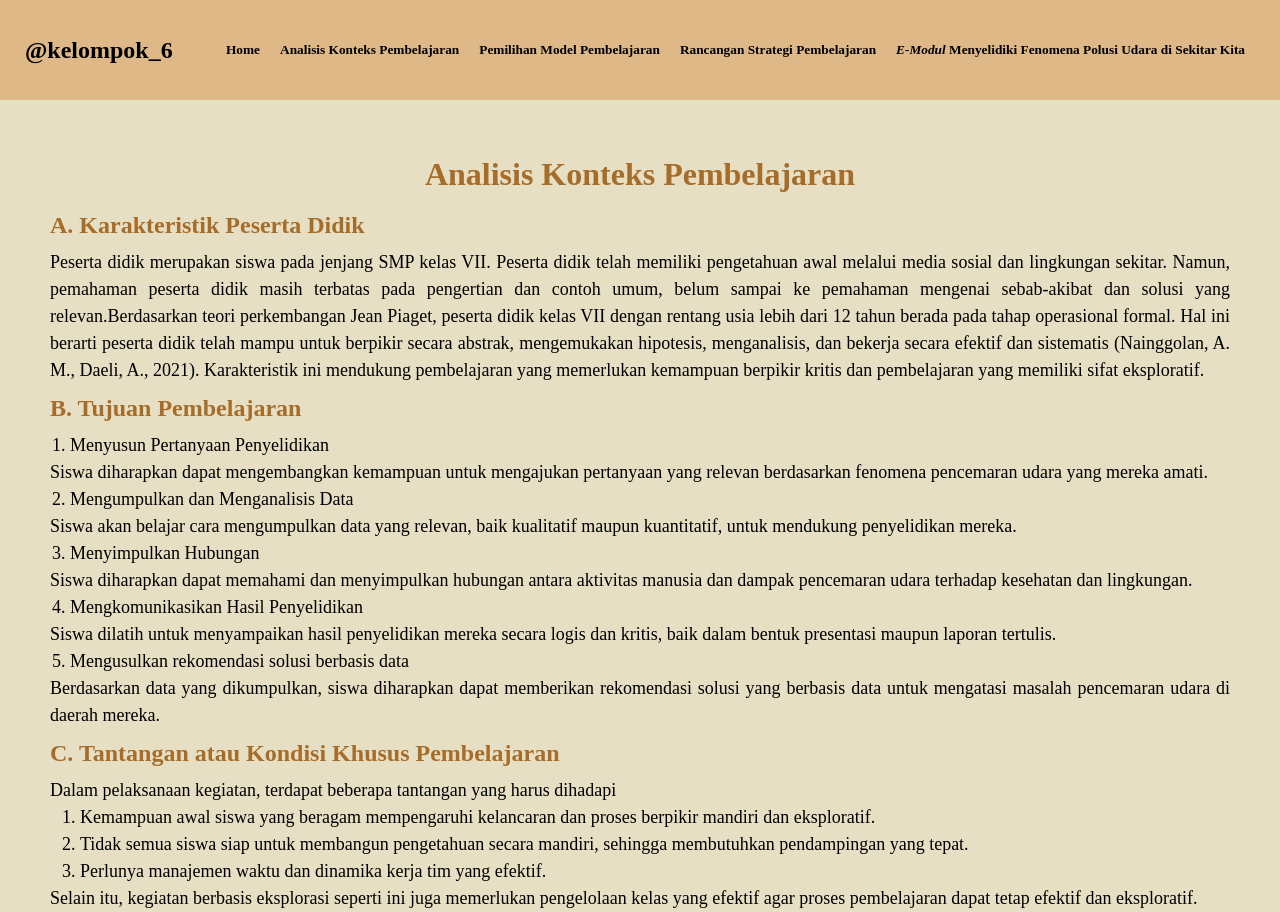
==== page2.html @ 8e0d3e97 "Add files via upload" ====
<!DOCTYPE html>
<html lang="ind">
  <head>
    <meta charset="UTF-8" />
    <meta name="viewport" content="width=device-width, initial-scale=1.0" />
    <link rel="stylesheet" href="style.css" />
    <title>Analisis Konteks Pembelajaran</title>
  </head>
  <!-- navigation bar mulai -->
  <div class="container">
    <div class="container-navbar">
      <p>@kelompok_6</p>
      <ul class="ul-navbar">
        <li class="li-navbar"><a href="index.html">Home</a></li>
        <li class="li-navbar">
          <a href="page2.html">Analisis Konteks Pembelajaran</a>
        </li>
        <li class="li-navbar">
          <a href="page3.html">Pemilihan Model Pembelajaran</a>
        </li>
        <li class="li-navbar">
          <a href="page4.html">Rancangan Strategi Pembelajaran</a>
        </li>
        <li class="li-navbar">
          <a href="page5.html">
            <i>E-Modul</i> Menyelidiki Fenomena Polusi Udara di Sekitar Kita
          </a>
        </li>
      </ul>
    </div>
    <!-- navigation bar selesai -->
    <body>
      <!-- analisis konteks pembelajaran -->
      <div class="analisis">
        <h1>Analisis Konteks Pembelajaran</h1>
        <div>
          <h2>A. Karakteristik Peserta Didik</h2>
          <p>
            Peserta didik merupakan siswa pada jenjang SMP kelas VII. Peserta
            didik telah memiliki pengetahuan awal melalui media sosial dan
            lingkungan sekitar. Namun, pemahaman peserta didik masih terbatas
            pada pengertian dan contoh umum, belum sampai ke pemahaman mengenai
            sebab-akibat dan solusi yang relevan.Berdasarkan teori perkembangan
            Jean Piaget, peserta didik kelas VII dengan rentang usia lebih dari
            12 tahun berada pada tahap operasional formal. Hal ini berarti
            peserta didik telah mampu untuk berpikir secara abstrak,
            mengemukakan hipotesis, menganalisis, dan bekerja secara efektif dan
            sistematis (Nainggolan, A. M., Daeli, A., 2021). Karakteristik ini
            mendukung pembelajaran yang memerlukan kemampuan berpikir kritis dan
            pembelajaran yang memiliki sifat eksploratif.
          </p>
        </div>
        <div>
          <h2>B. Tujuan Pembelajaran</h2>
          <ul>
            <li class="tujuan-pembelajaran">
              Menyusun Pertanyaan Penyelidikan
            </li>
            <p>
              Siswa diharapkan dapat mengembangkan kemampuan untuk mengajukan
              pertanyaan yang relevan berdasarkan fenomena pencemaran udara yang
              mereka amati.
            </p>
            <li class="tujuan-pembelajaran">
              Mengumpulkan dan Menganalisis Data
            </li>
            <p>
              Siswa akan belajar cara mengumpulkan data yang relevan, baik
              kualitatif maupun kuantitatif, untuk mendukung penyelidikan
              mereka.
            </p>
            <li class="tujuan-pembelajaran">Menyimpulkan Hubungan</li>
            <p>
              Siswa diharapkan dapat memahami dan menyimpulkan hubungan antara
              aktivitas manusia dan dampak pencemaran udara terhadap kesehatan
              dan lingkungan.
            </p>
            <li class="tujuan-pembelajaran">
              Mengkomunikasikan Hasil Penyelidikan
            </li>
            <p>
              Siswa dilatih untuk menyampaikan hasil penyelidikan mereka secara
              logis dan kritis, baik dalam bentuk presentasi maupun laporan
              tertulis.
            </p>
            <li class="tujuan-pembelajaran">
              Mengusulkan rekomendasi solusi berbasis data
            </li>
            <p>
              Berdasarkan data yang dikumpulkan, siswa diharapkan dapat
              memberikan rekomendasi solusi yang berbasis data untuk mengatasi
              masalah pencemaran udara di daerah mereka.
            </p>
          </ul>
        </div>
        <div>
          <h2>C. Tantangan atau Kondisi Khusus Pembelajaran</h2>
          <p>
            Dalam pelaksanaan kegiatan, terdapat beberapa tantangan yang harus
            dihadapi
          </p>
          <ul>
            <li class="tantangan">
              Kemampuan awal siswa yang beragam mempengaruhi kelancaran dan
              proses berpikir mandiri dan eksploratif.
            </li>
            <li class="tantangan">
              Tidak semua siswa siap untuk membangun pengetahuan secara mandiri,
              sehingga membutuhkan pendampingan yang tepat.
            </li>
            <li class="tantangan">
              Perlunya manajemen waktu dan dinamika kerja tim yang efektif.
            </li>
          </ul>
          <p>
            Selain itu, kegiatan berbasis eksplorasi seperti ini juga memerlukan
            pengelolaan kelas yang efektif agar proses pembelajaran dapat tetap
            efektif dan eksploratif.
          </p>
        </div>
      </div>
      <!-- analisis konteks pembelajaran selesai -->
    </body>
  </div>
</html>
---- style.css ----
*,
html {
  margin: 0;
  padding: 0;
}
body {
  background-color: rgb(231, 223, 195);
  background-size: cover;
  background-repeat: no-repeat;
  background-position-x: center;
  margin: 50;
  padding: 0;
  font-family: Cambria, Cochin, Georgia, Times, "Times New Roman", serif;
}
/* navbar */
.container {
  height: 100vh;
}
.container-navbar {
  background-color: burlywood;
  width: 100%;
  height: 100px;
  display: flex;
  justify-content: space-between;
  align-items: center;
}
.container-navbar p {
  font-size: 24px;
  font-weight: bold;
  margin-left: 25px;
}
.ul-navbar {
  display: flex;
  height: 100px;
  justify-content: center;
  align-items: center;
  margin-right: 25px;
}
.li-navbar {
  list-style-type: none;
  padding: 10px;
  justify-content: center;
  text-align: center;
  font-size: smaller;
  font-weight: bold;
}
.li-navbar a:link,
a:visited,
a:hover,
a:active {
  color: black;
  text-decoration: none;
}
header {
  background-image: url("images/polusi\ 2.png");
  padding: 250px 200px;
  display: flex;
  flex-direction: column;
  justify-content: center;
  text-align: center;
}
header h1 {
  color: white;
  text-align: center;
  font-size: 75px;
}
/* navbar end */
/* page 1 */
.identitas p {
  color: black;
  font-size: large;
  margin-top: 10px;
  margin-left: 50px;
  margin-right: 50px;
  text-align: center;
}
.identitas h1 {
  color: black;
  text-align: center;
}
.image-identitas {
  display: flex;
  justify-content: center;
}
.image-identitas img {
  width: 300px;
  height: auto;
  margin: 5px;
}
/* page 1 end */
/* page 2 */
.container-footer {
  color: black;
  font-size: large;
  margin-top: 10px;
  margin-left: 50px;
  margin-right: 50px;
  text-align: justify;
}
.analisis {
  margin: 50px;
}
.analisis h1 {
  color: rgb(165, 108, 42);
  text-align: center;
  line-height: 1.5;
  margin-bottom: 3px;
}
.analisis h2 {
  color: rgb(165, 108, 42);
  text-align: justify;
  font-size: xlarge;
  line-height: 2;
  margin-bottom: 0px;
}
.analisis p {
  color: black;
  text-align: justify;
  font-size: large;
  line-height: 1.5;
}
.tujuan-pembelajaran {
  font-size: large;
  list-style-type: number;
  line-height: 1.5;
  text-align: justify;
  margin-left: 20px;
}
.tantangan {
  font-size: large;
  list-style-type: number;
  line-height: 1.5;
  text-align: justify;
  margin-left: 30px;
}
/* page 2 end */
/* page 3 */
.tengah {
  line-height: 1.5;
  font-size: large;
  justify-content: center;
  text-align: center;
  display: flex;
}
.tengah i {
  line-height: 1.5;
  font-size: large;
  justify-content: center;
  text-align: center;
  display: flex;
}
.fase {
  font-size: large;
  list-style-type: number;
  line-height: 1.5;
  text-align: justify;
  margin-left: 20px;
  margin-top: 5px;
}
.toggle-box {
  border-radius: 10px;
  margin-bottom: 20px;
  list-style-type: none;
}
.toggle-box li {
  cursor: pointer;
  position: relative;
  margin: 10px 0;
  padding: 10px;
  background-color: #fff8e1;
  border-radius: 6px;
  transition: background-color 0.3s;
  font-size: large;
  line-height: 1.5;
  list-style: none;
  border: 1px solid #d1b45f;
}
.toggle-box li:hover {
  background-color: #ffeaa7;
}
.detail {
  display: none;
  margin-top: 8px;
  font-size: large;
}
.detail.show {
  display: block;
  margin-top: 8px;
  font-size: 14px;
  color: #555;
}
/* page 3 end */
/* page 4 */
.rancangan-pertemuan {
  width: 100%;
  border-collapse: collapse;
}
.rancangan-pertemuan th {
  border: 1px solid #000;
  padding: 8px 10px;
  vertical-align: top;
  text-align: center;
  vertical-align: middle;
  background-color: #d1b45f;
}
.rancangan-pertemuan td {
  border: 1px solid #000;
  padding: 10px;
  vertical-align: top;
  text-align: left;
}
.rancangan-pertemuan td ul {
  list-style-position: inside;
  list-style-type: number;
  line-height: 1.5;
  padding-left: 0;
  margin: 0;
}
/* page 4 end */
/* page 5 */
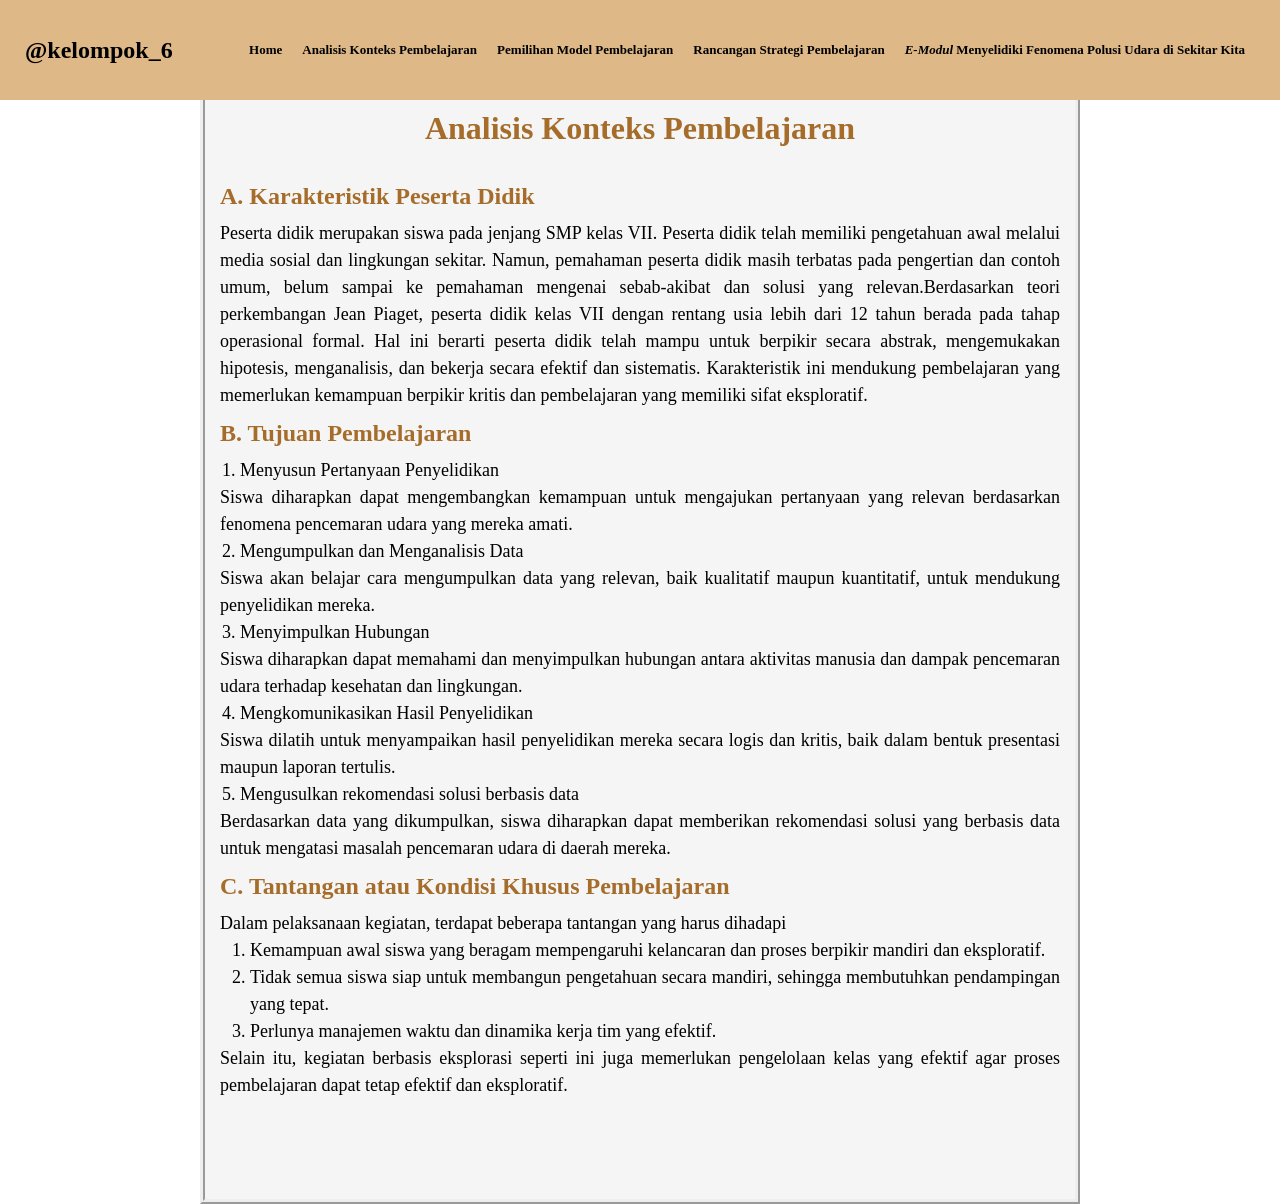
==== commit 0214b982: "Update page2.html" ====
--- a/page2.html
+++ b/page2.html
@@ -45,9 +45,8 @@
             12 tahun berada pada tahap operasional formal. Hal ini berarti
             peserta didik telah mampu untuk berpikir secara abstrak,
             mengemukakan hipotesis, menganalisis, dan bekerja secara efektif dan
-            sistematis (Nainggolan, A. M., Daeli, A., 2021). Karakteristik ini
-            mendukung pembelajaran yang memerlukan kemampuan berpikir kritis dan
-            pembelajaran yang memiliki sifat eksploratif.
+            sistematis. Karakteristik ini mendukung pembelajaran yang memerlukan 
+            kemampuan berpikir kritis dan pembelajaran yang memiliki sifat eksploratif.
           </p>
         </div>
         <div>
--- a/style.css
+++ b/style.css
@@ -4,11 +4,11 @@
   padding: 0;
 }
 body {
-  background-color: rgb(231, 223, 195);
+  background-color: white;
   background-size: cover;
   background-repeat: no-repeat;
   background-position-x: center;
-  margin: 50;
+  margin: 0;
   padding: 0;
   font-family: Cambria, Cochin, Georgia, Times, "Times New Roman", serif;
 }
@@ -23,6 +23,9 @@
   display: flex;
   justify-content: space-between;
   align-items: center;
+  position: fixed;
+  top: 0;
+  left: 0;
 }
 .container-navbar p {
   font-size: 24px;
@@ -41,7 +44,7 @@
   padding: 10px;
   justify-content: center;
   text-align: center;
-  font-size: smaller;
+  font-size: small;
   font-weight: bold;
 }
 .li-navbar a:link,
@@ -52,8 +55,11 @@
   text-decoration: none;
 }
 header {
-  background-image: url("images/polusi\ 2.png");
-  padding: 250px 200px;
+  background-image: url("images/polusi 2.png");
+  padding: 200px 200px;
+  width: 100%;
+  height: 750px;
+  box-sizing: border-box;
   display: flex;
   flex-direction: column;
   justify-content: center;
@@ -62,7 +68,10 @@
 header h1 {
   color: white;
   text-align: center;
+  justify-content: center;
   font-size: 75px;
+  padding-left: 0px;
+  padding-right: 0px;
 }
 /* navbar end */
 /* page 1 */
@@ -79,13 +88,18 @@
   text-align: center;
 }
 .image-identitas {
-  display: flex;
-  justify-content: center;
+  display: block;
+  justify-content: center;
+  justify-items: center;
+  padding-left: 250px;
+  padding-right: 250px;
 }
 .image-identitas img {
-  width: 300px;
+  width: 250px;
   height: auto;
   margin: 5px;
+  margin-bottom: 50px;
+  margin-top: 20px;
 }
 /* page 1 end */
 /* page 2 */
@@ -95,16 +109,25 @@
   margin-top: 10px;
   margin-left: 50px;
   margin-right: 50px;
+  margin-bottom: 50px;
   text-align: justify;
 }
 .analisis {
-  margin: 50px;
+  margin-left: 200px;
+  margin-right: 200px;
+  margin-bottom: 25px;
+  margin-top: 0px;
+  border-style: ridge;
+  border-width: 5px;
+  padding: 15px;
+  padding-bottom: 100px;
+  background-color: whitesmoke;
 }
 .analisis h1 {
   color: rgb(165, 108, 42);
   text-align: center;
-  line-height: 1.5;
-  margin-bottom: 3px;
+  margin-top: 90px;
+  margin-bottom: 25px;
 }
 .analisis h2 {
   color: rgb(165, 108, 42);
@@ -135,6 +158,36 @@
 }
 /* page 2 end */
 /* page 3 */
+.justifikasi {
+  margin-left: 200px;
+  margin-right: 200px;
+  margin-bottom: 25px;
+  margin-top: 0px;
+  border-style: ridge;
+  border-width: 5px;
+  padding: 15px;
+  padding-bottom: 100px;
+  background-color: whitesmoke;
+}
+.justifikasi h1 {
+  color: rgb(165, 108, 42);
+  text-align: center;
+  margin-top: 0px;
+  margin-bottom: 25px;
+}
+.justifikasi h2 {
+  color: rgb(165, 108, 42);
+  text-align: justify;
+  font-size: xlarge;
+  line-height: 2;
+  margin-bottom: 0px;
+}
+.justifikasi p {
+  color: black;
+  text-align: justify;
+  font-size: large;
+  line-height: 1.5;
+}
 .tengah {
   line-height: 1.5;
   font-size: large;
@@ -164,7 +217,6 @@
 }
 .toggle-box li {
   cursor: pointer;
-  position: relative;
   margin: 10px 0;
   padding: 10px;
   background-color: #fff8e1;
@@ -173,10 +225,10 @@
   font-size: large;
   line-height: 1.5;
   list-style: none;
-  border: 1px solid #d1b45f;
+  border: 1px solid burlywood;
 }
 .toggle-box li:hover {
-  background-color: #ffeaa7;
+  background-color: #f9ecc0;
 }
 .detail {
   display: none;
@@ -186,8 +238,8 @@
 .detail.show {
   display: block;
   margin-top: 8px;
-  font-size: 14px;
-  color: #555;
+  font-size: medium;
+  color: #060606;
 }
 /* page 3 end */
 /* page 4 */
@@ -201,7 +253,7 @@
   vertical-align: top;
   text-align: center;
   vertical-align: middle;
-  background-color: #d1b45f;
+  background-color: burlywood;
 }
 .rancangan-pertemuan td {
   border: 1px solid #000;
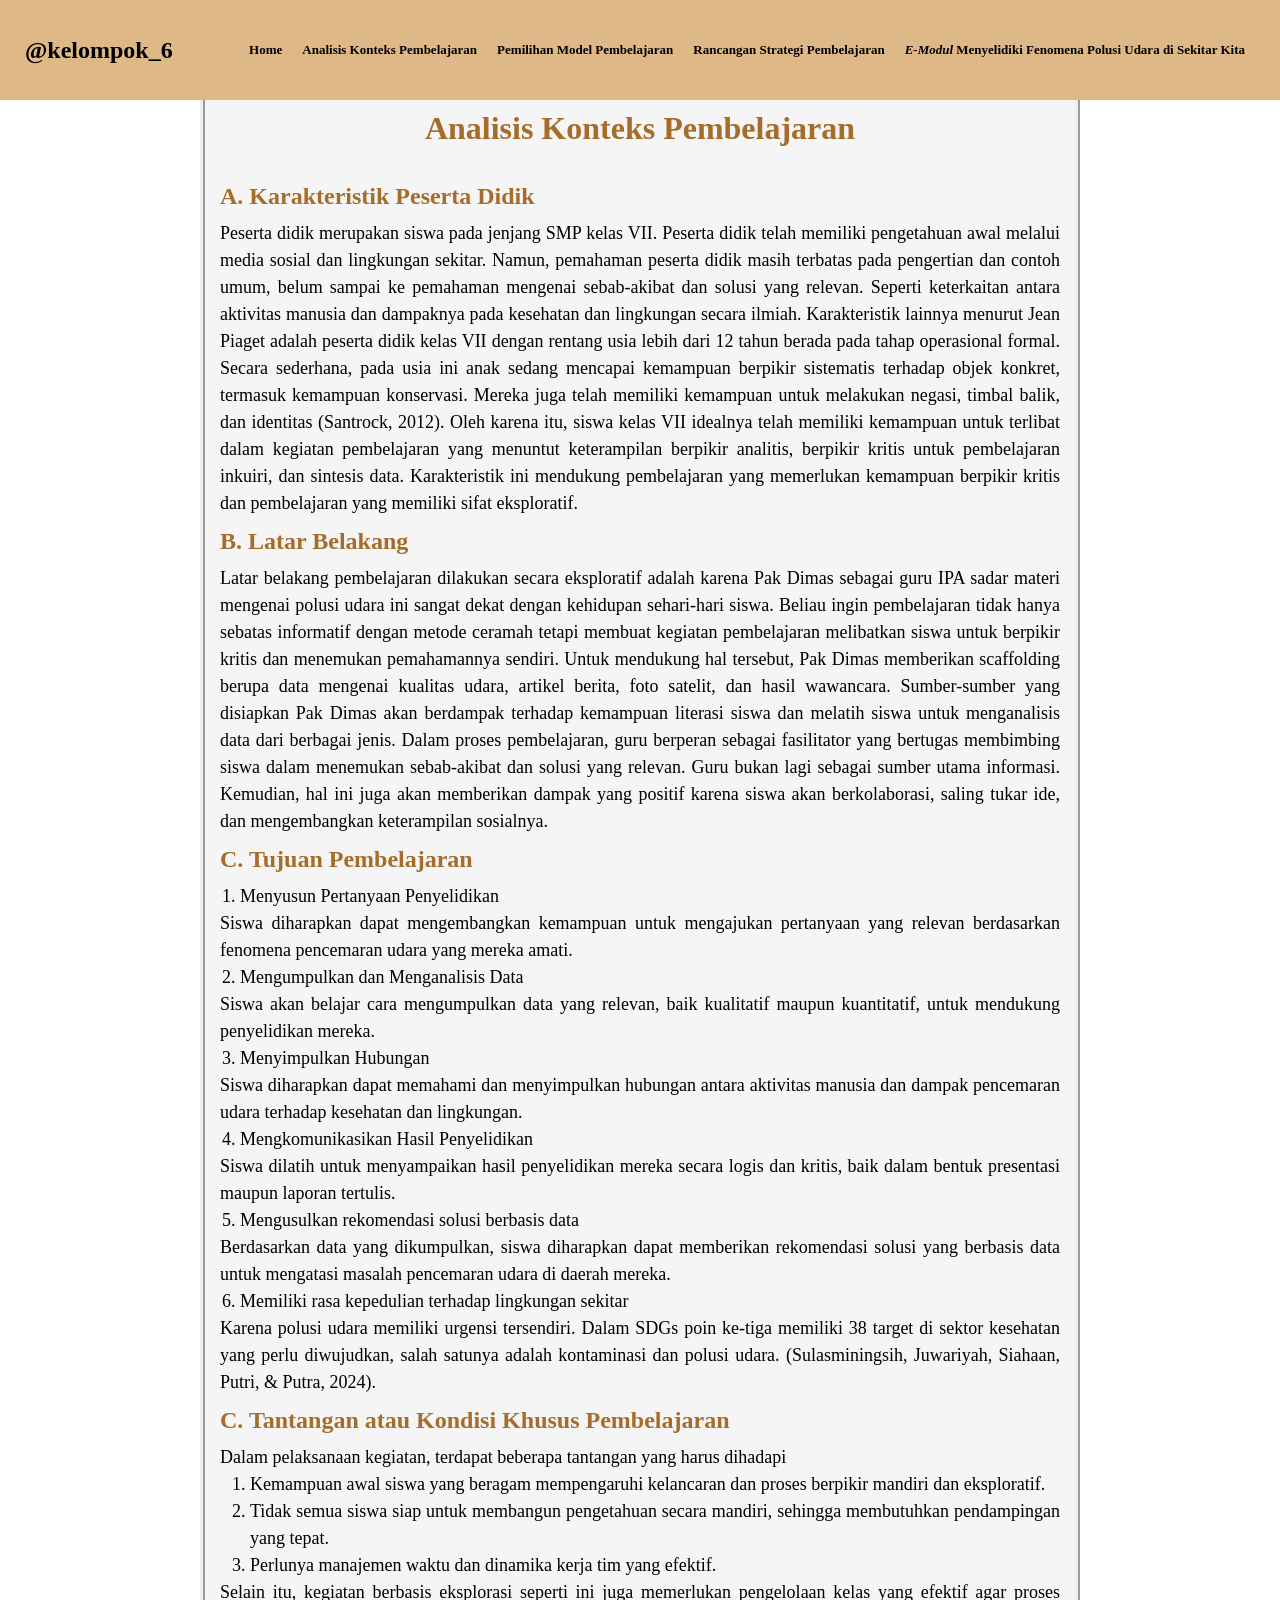
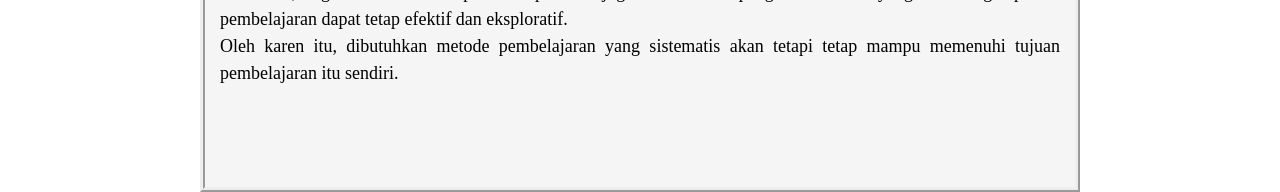
==== commit 91389c85: "Update page2.html" ====
--- a/page2.html
+++ b/page2.html
@@ -1,5 +1,5 @@
 <!DOCTYPE html>
-<html lang="ind">
+<html lang="id">
   <head>
     <meta charset="UTF-8" />
     <meta name="viewport" content="width=device-width, initial-scale=1.0" />
@@ -40,17 +40,41 @@
             didik telah memiliki pengetahuan awal melalui media sosial dan
             lingkungan sekitar. Namun, pemahaman peserta didik masih terbatas
             pada pengertian dan contoh umum, belum sampai ke pemahaman mengenai
-            sebab-akibat dan solusi yang relevan.Berdasarkan teori perkembangan
-            Jean Piaget, peserta didik kelas VII dengan rentang usia lebih dari
-            12 tahun berada pada tahap operasional formal. Hal ini berarti
-            peserta didik telah mampu untuk berpikir secara abstrak,
-            mengemukakan hipotesis, menganalisis, dan bekerja secara efektif dan
-            sistematis. Karakteristik ini mendukung pembelajaran yang memerlukan 
-            kemampuan berpikir kritis dan pembelajaran yang memiliki sifat eksploratif.
+            sebab-akibat dan solusi yang relevan. Seperti keterkaitan antara aktivitas 
+            manusia dan dampaknya pada kesehatan dan lingkungan secara ilmiah. 
+            Karakteristik lainnya menurut Jean Piaget adalah peserta didik kelas VII 
+            dengan rentang usia lebih dari 12 tahun berada pada tahap operasional formal. 
+            Secara sederhana, pada usia ini anak sedang mencapai kemampuan berpikir 
+            sistematis terhadap objek konkret, termasuk kemampuan konservasi. Mereka juga 
+            telah memiliki kemampuan untuk melakukan negasi, timbal balik, dan identitas 
+            (Santrock, 2012). Oleh karena itu, siswa kelas VII idealnya telah memiliki 
+            kemampuan untuk terlibat dalam kegiatan pembelajaran yang menuntut keterampilan 
+            berpikir analitis, berpikir kritis untuk pembelajaran inkuiri, dan sintesis data.  
+            Karakteristik ini mendukung pembelajaran yang memerlukan kemampuan berpikir 
+            kritis dan pembelajaran yang memiliki sifat eksploratif.
           </p>
         </div>
         <div>
-          <h2>B. Tujuan Pembelajaran</h2>
+          <h2>B. Latar Belakang</h2>
+          <p>
+            Latar belakang pembelajaran dilakukan secara eksploratif adalah karena 
+            Pak Dimas sebagai guru IPA sadar materi mengenai polusi udara ini sangat 
+            dekat dengan kehidupan sehari-hari siswa. Beliau ingin pembelajaran tidak 
+            hanya sebatas informatif dengan metode ceramah tetapi membuat kegiatan 
+            pembelajaran melibatkan siswa untuk berpikir kritis dan menemukan pemahamannya 
+            sendiri. Untuk mendukung hal tersebut, Pak Dimas memberikan scaffolding berupa 
+            data mengenai kualitas udara, artikel berita, foto satelit, dan hasil wawancara. 
+            Sumber-sumber yang disiapkan Pak Dimas akan berdampak terhadap kemampuan 
+            literasi siswa dan melatih siswa untuk menganalisis data dari berbagai jenis. 
+            Dalam proses pembelajaran, guru berperan sebagai fasilitator yang bertugas 
+            membimbing siswa dalam menemukan sebab-akibat dan solusi yang relevan. 
+            Guru bukan lagi sebagai sumber utama informasi. Kemudian, hal ini juga akan 
+            memberikan dampak yang positif karena siswa akan berkolaborasi, saling tukar ide, 
+            dan mengembangkan keterampilan sosialnya. 
+          </p>
+        </div>
+        <div>
+          <h2>C. Tujuan Pembelajaran</h2>
           <ul>
             <li class="tujuan-pembelajaran">
               Menyusun Pertanyaan Penyelidikan
@@ -90,6 +114,15 @@
               memberikan rekomendasi solusi yang berbasis data untuk mengatasi
               masalah pencemaran udara di daerah mereka.
             </p>
+            <li class="tujuan-pembelajaran">
+              Memiliki rasa kepedulian terhadap lingkungan sekitar 
+            </li>
+            <p>
+              Karena polusi udara memiliki urgensi tersendiri. Dalam SDGs poin 
+              ke-tiga memiliki 38 target di sektor kesehatan yang perlu diwujudkan, 
+              salah satunya adalah kontaminasi dan polusi udara. (Sulasminingsih, 
+              Juwariyah, Siahaan, Putri, & Putra, 2024).
+            </p>
           </ul>
         </div>
         <div>
@@ -117,6 +150,8 @@
             efektif dan eksploratif.
           </p>
         </div>
+        <p>Oleh karen itu, dibutuhkan metode pembelajaran yang sistematis akan 
+          tetapi tetap mampu memenuhi tujuan pembelajaran itu sendiri.</p>
       </div>
       <!-- analisis konteks pembelajaran selesai -->
     </body>
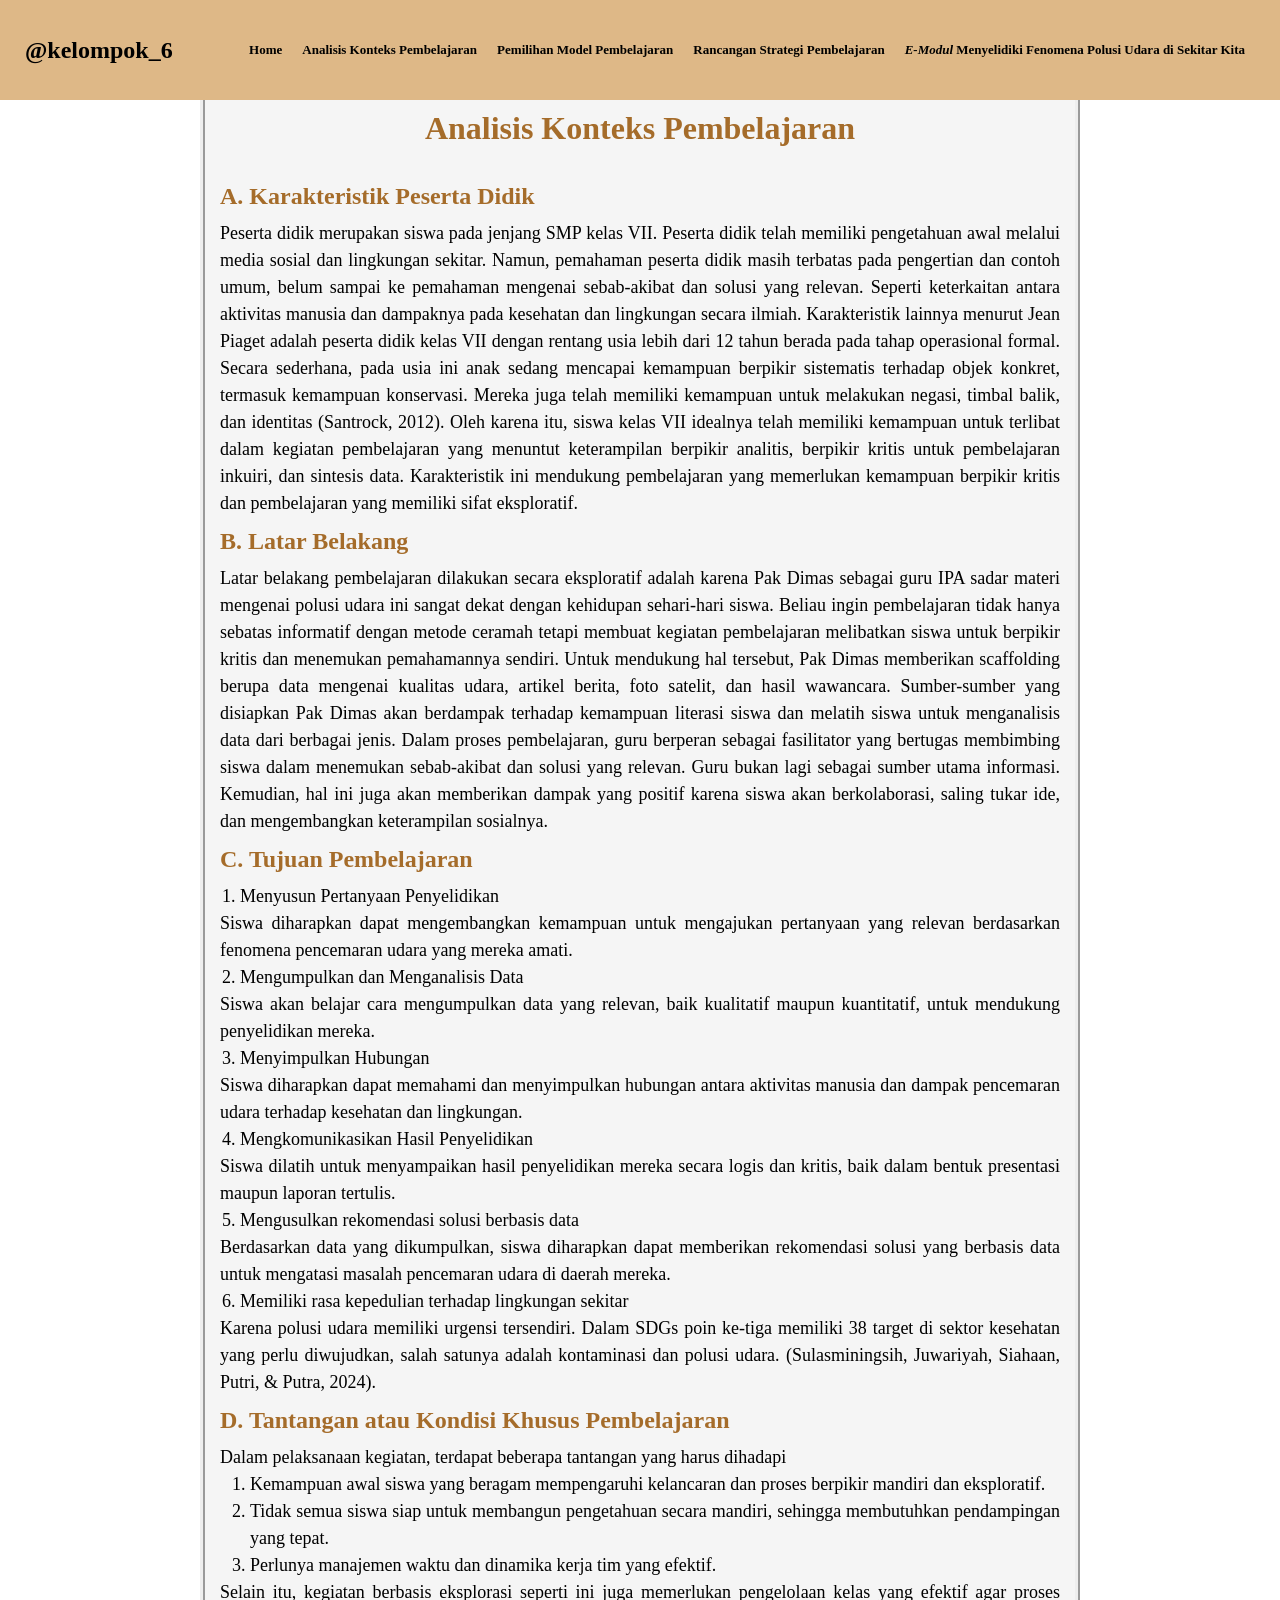
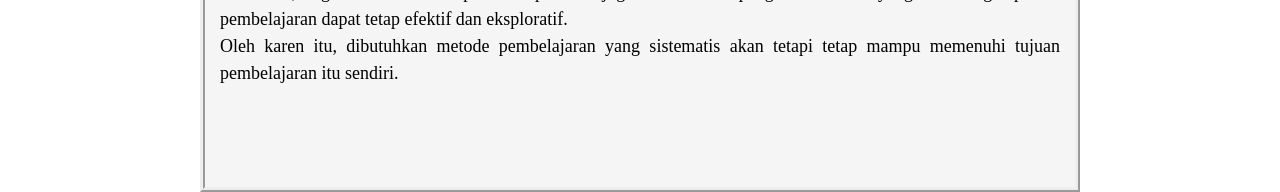
==== commit 381cdcd7: "Update page2.html" ====
--- a/page2.html
+++ b/page2.html
@@ -126,7 +126,7 @@
           </ul>
         </div>
         <div>
-          <h2>C. Tantangan atau Kondisi Khusus Pembelajaran</h2>
+          <h2>D. Tantangan atau Kondisi Khusus Pembelajaran</h2>
           <p>
             Dalam pelaksanaan kegiatan, terdapat beberapa tantangan yang harus
             dihadapi
